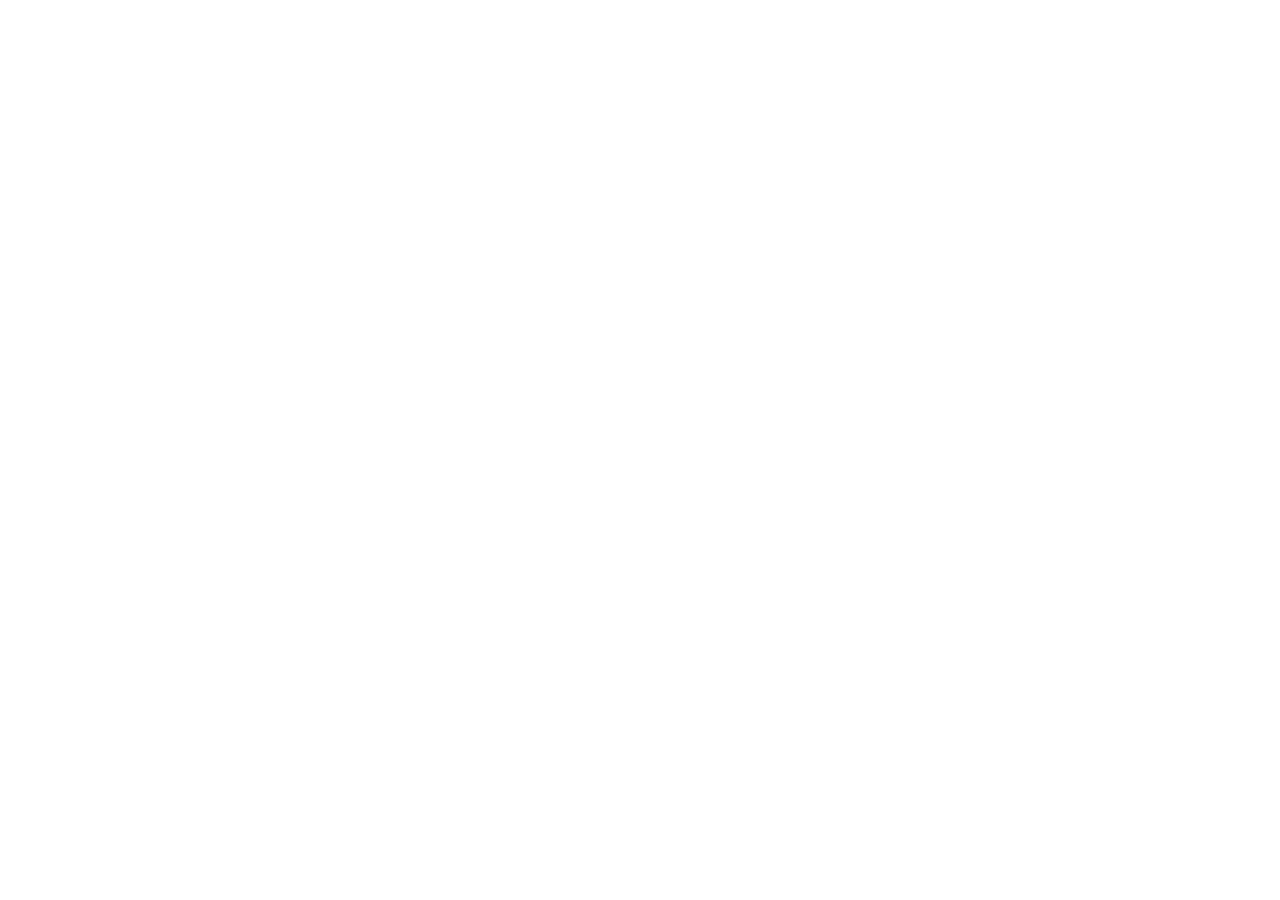
==== index.html @ acb28649 "add more content" ====
<!DOCTYPE html>
<html>
<head>
    <meta charset="utf-8">
    <meta name="viewport" content="width=device-width, initial-scale=1">
    <title>Document</title>
    <!--Liên kết css-->
    <link rel="stylesheet" href="style.css">
</head>
<body>
    




    
    <!-- Liên kết JS -->
    <script src="script.js"></script>
</body>
</html>
---- style.css ----
body {
    margin: 0;  
    padding: 0;
}
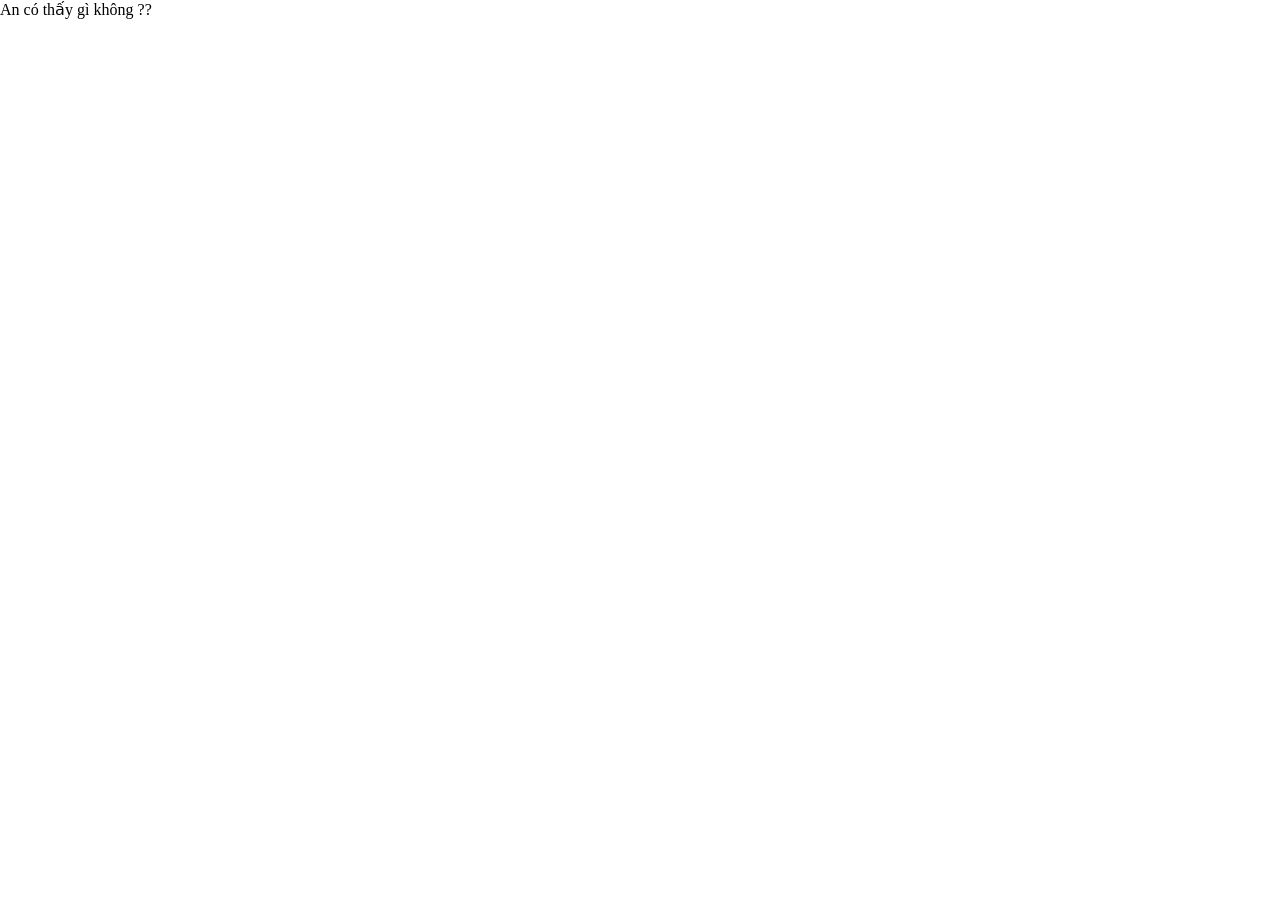
==== commit 2ad94702: "Co-authored-by: dieuan1314 <dieuan1314@users.noreply.github.com>" ====
--- a/index.html
+++ b/index.html
@@ -9,7 +9,7 @@
 </head>
 <body>
     
-
+An có thấy gì không ??
 
 
 
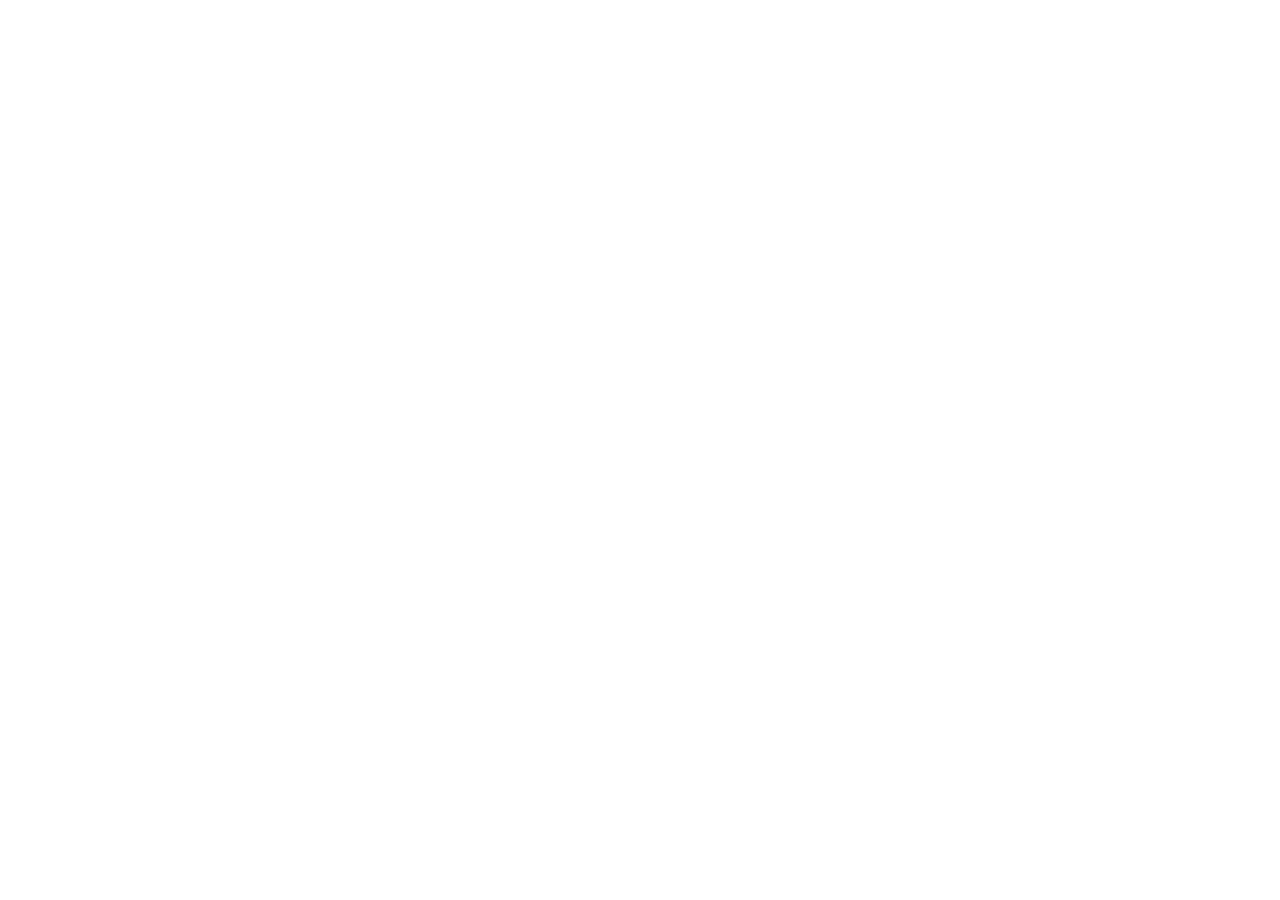
==== commit f8d373f6: "Co-authored-by: dieuan1314 <dieuan1314@users.noreply.github.com>" ====
--- a/index.html
+++ b/index.html
@@ -9,7 +9,7 @@
 </head>
 <body>
     
-An có thấy gì không ??
+
 
 
 
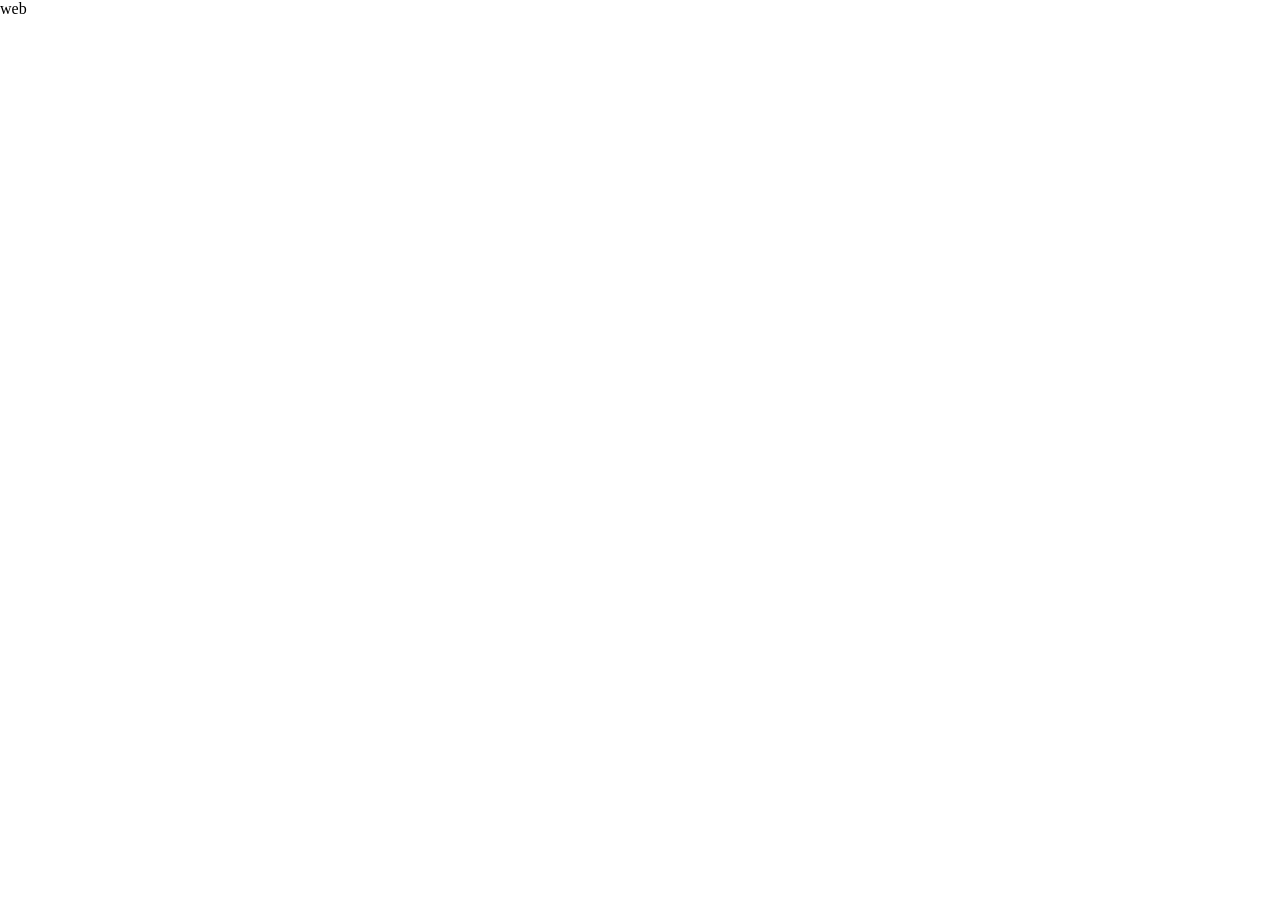
==== commit 566e1e1f: "add more content" ====
--- a/index.html
+++ b/index.html
@@ -3,15 +3,14 @@
 <head>
     <meta charset="utf-8">
     <meta name="viewport" content="width=device-width, initial-scale=1">
-    <title>Document</title>
+    <title>Du An Cuoi Ky</title>
     <!--Liên kết css-->
     <link rel="stylesheet" href="style.css">
 </head>
 <body>
     
 
-
-
+    <div class="momo">web</div>
 
     
     <!-- Liên kết JS -->
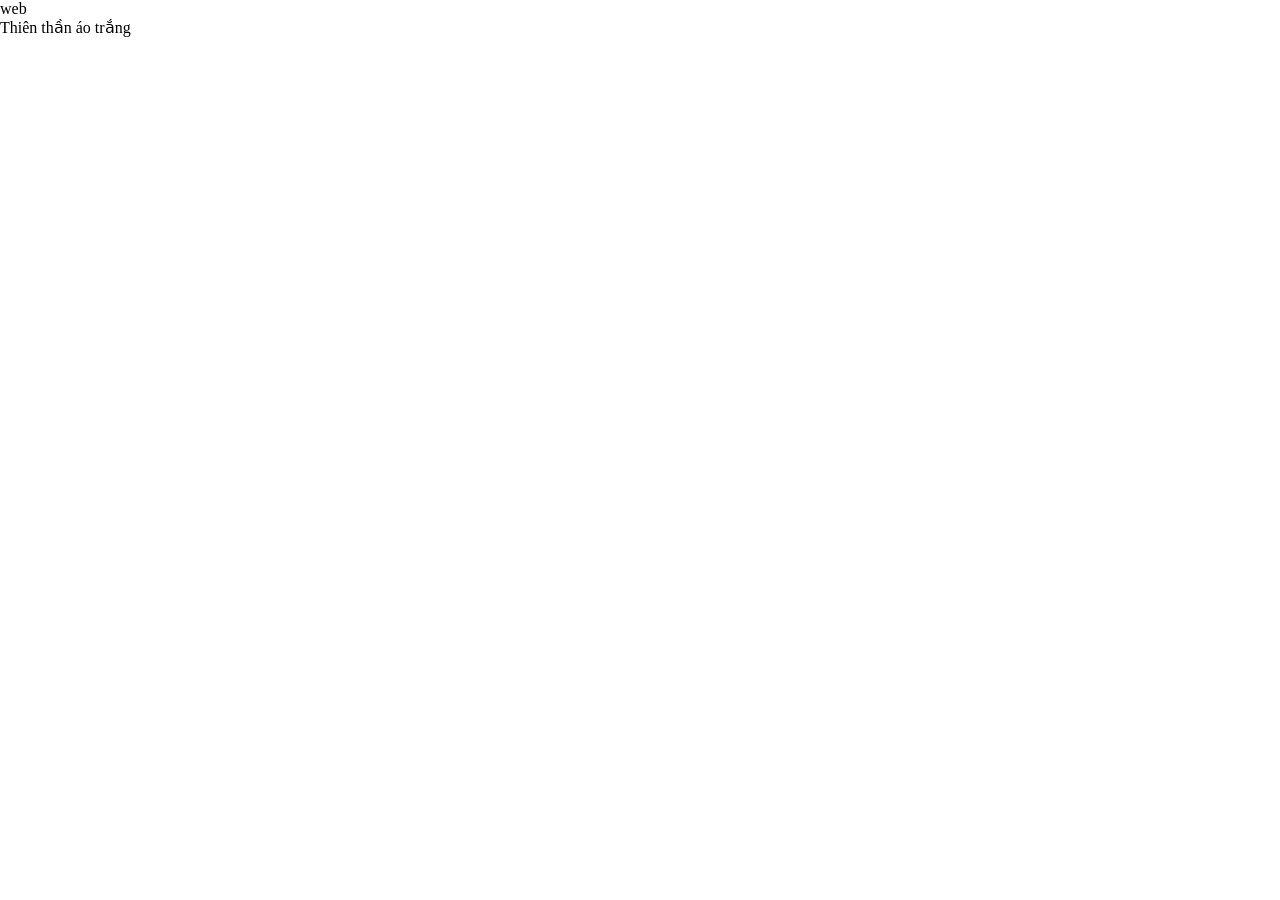
==== commit 60f4358e: "Update index.html" ====
--- a/index.html
+++ b/index.html
@@ -11,9 +11,10 @@
     
 
     <div class="momo">web</div>
+    Thiên thần áo trắng
 
     
     <!-- Liên kết JS -->
     <script src="script.js"></script>
 </body>
-</html>+</html>
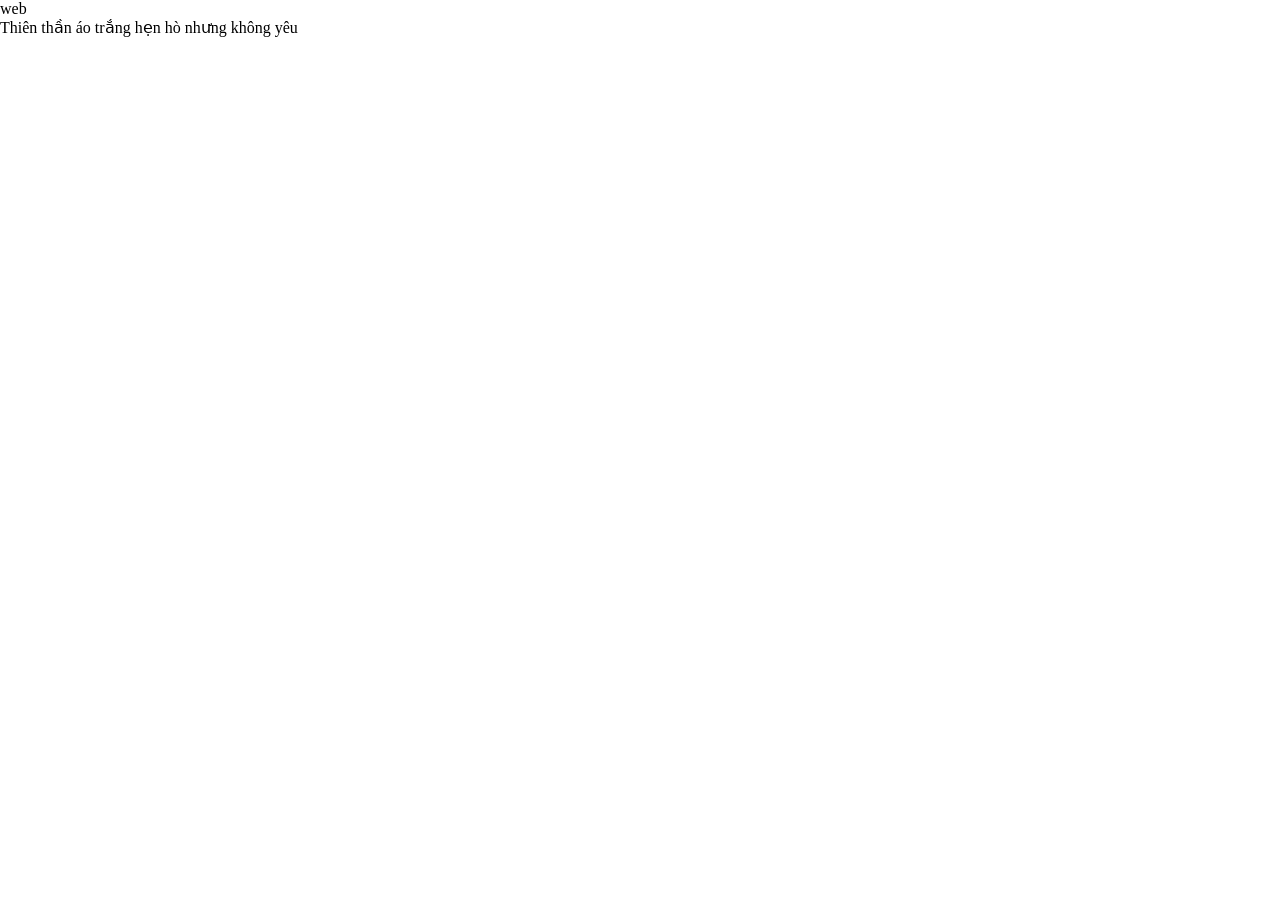
==== commit 74a61e9c: "add more content" ====
--- a/index.html
+++ b/index.html
@@ -13,7 +13,7 @@
     <div class="momo">web</div>
     Thiên thần áo trắng
 
-    
+    hẹn hò nhưng không yêu
     <!-- Liên kết JS -->
     <script src="script.js"></script>
 </body>
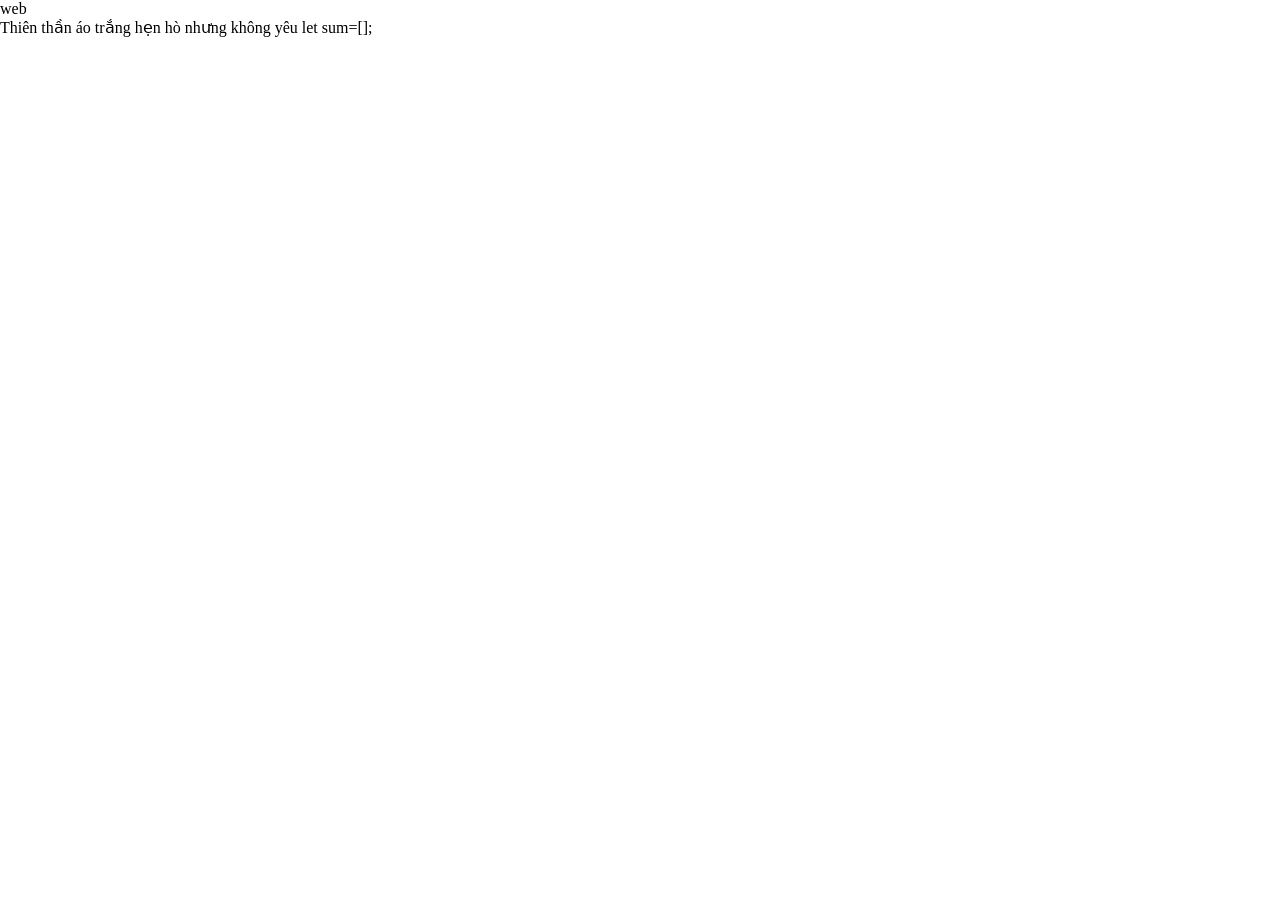
==== commit 8a3b7737: "Update index.html" ====
--- a/index.html
+++ b/index.html
@@ -14,6 +14,8 @@
     Thiên thần áo trắng
 
     hẹn hò nhưng không yêu
+    let sum=[];
+    
     <!-- Liên kết JS -->
     <script src="script.js"></script>
 </body>
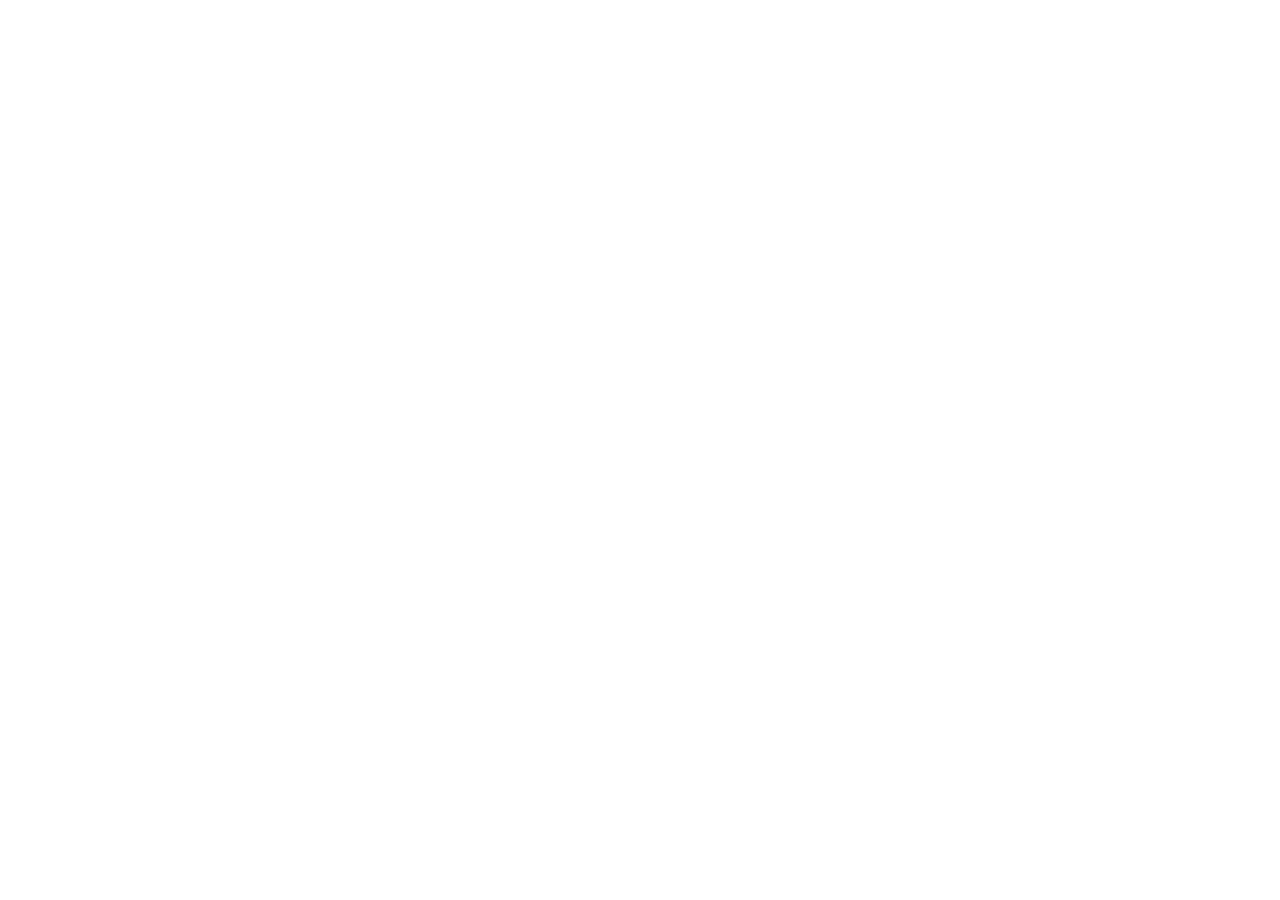
==== commit 4ec17f95: "add more content" ====
--- a/index.html
+++ b/index.html
@@ -3,18 +3,14 @@
 <head>
     <meta charset="utf-8">
     <meta name="viewport" content="width=device-width, initial-scale=1">
-    <title>Du An Cuoi Ky</title>
+    <title>Trang Quản Lý Nội Dung Văn Bản</title>
     <!--Liên kết css-->
     <link rel="stylesheet" href="style.css">
 </head>
 <body>
     
 
-    <div class="momo">web</div>
-    Thiên thần áo trắng
 
-    hẹn hò nhưng không yêu
-    let sum=[];
     
     <!-- Liên kết JS -->
     <script src="script.js"></script>
